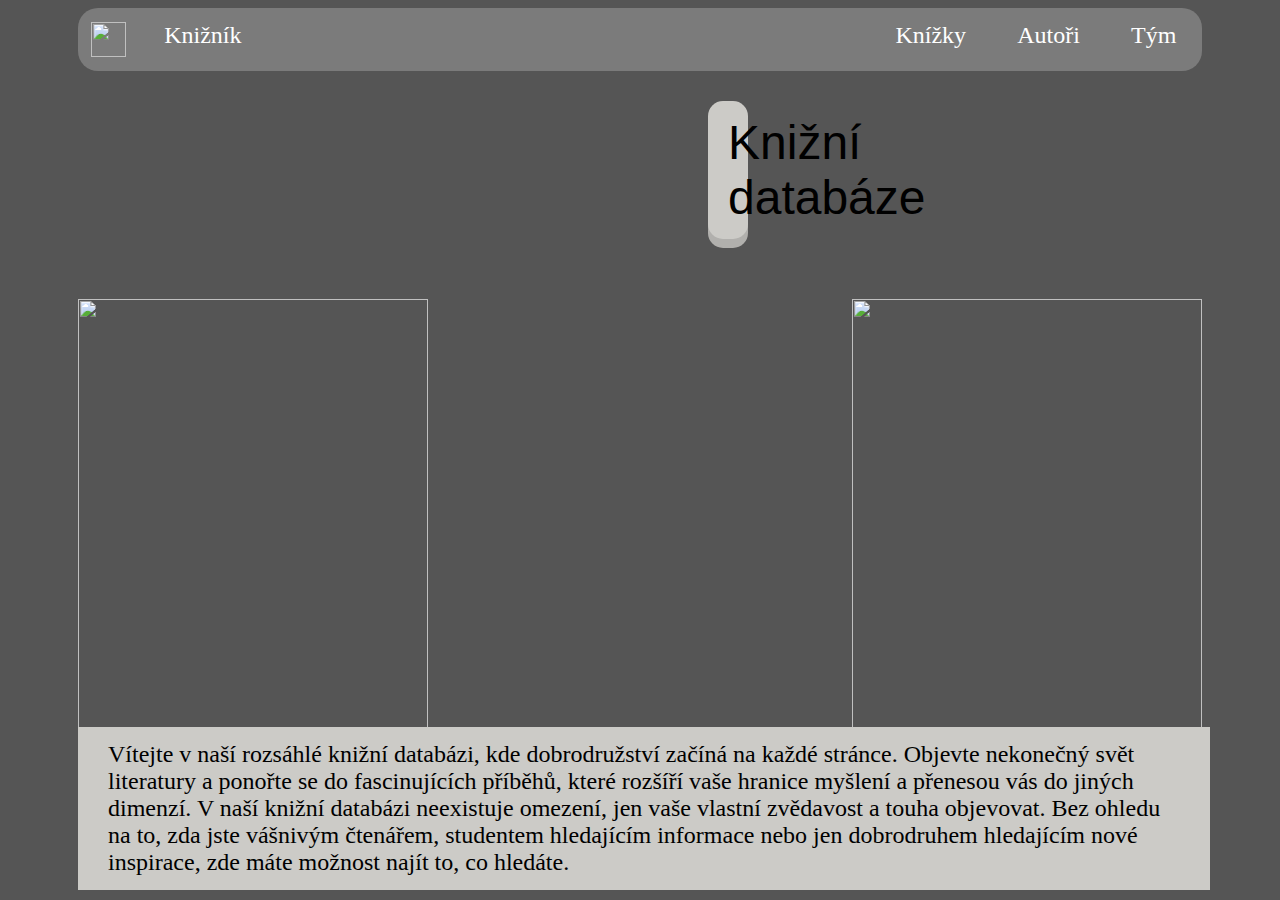
==== web/index.html @ 3a0dbf43 "Add files via upload" ====
<html>

<head>
<meta name="viewport" content="width=device-width, initial-scale=1.0">
<link rel="stylesheet" type="text/css" href="styl.css">
<link rel="icon" href="logo3.png">

<title>Knižník</title>





</head>

<body>

<div class="topnav">

        <img src="logo3.png">

        <a class="active" href="index.html">Knižník</a>

        <a class = "tym" href="tym.html">Tým</a>

        <a class = "autori" href="autori.php">Autoři</a>

        <a class = "knizky" href="knizky.php">Knížky</a>

</div>

<div class="nadpis">Knižní databáze</div>

<div class="title_pics">

    <img class="o1" src="https://cdn.discordapp.com/attachments/756528412801237143/1170052420806660196/0029880542_strana_115.jpg?ex=6557a33b&is=65452e3b&hm=3fd205e6f4f2287efe28f6b8c51bd6abb9ac95a4b3080123c6b16921164c62fa&">

    <img class="o2" src="https://cdn.discordapp.com/attachments/756528412801237143/1170055521177452634/r-u-r-9788073900625.jpg?ex=6557a61e&is=6545311e&hm=a4559d6004753ab094435913fb89985fe335dd01aafc592ddb94572db185dbfd&">

</div>

<div class="welcome">Vítejte v naší rozsáhlé knižní databázi, kde dobrodružství začíná na každé stránce. Objevte nekonečný svět literatury a ponořte se do fascinujících příběhů, které rozšíří vaše hranice myšlení a přenesou vás do jiných dimenzí. V naší knižní databázi neexistuje omezení, jen vaše vlastní zvědavost a touha objevovat. Bez ohledu na to, zda jste vášnivým čtenářem, studentem hledajícím informace nebo jen dobrodruhem hledajícím nové inspirace, zde máte možnost najít to, co hledáte.</div>



</body>

</html>
---- web/styl.css ----
body {
  background-color: rgb(85, 85, 85);
  background-repeat: no-repeat;
  background-attachment: fixed; 
  background-size: 100% 100%;
  max-width: 100%;
  max-height: 100%;
}


@media screen and (max-width: 768px) {

.title_pics {
   display: none;
  }
.topnav {
    margin: 10;
    font-size: 1em;

}
.nadpis {
    margin: 10;
    font-size: 1em;
    position: absolute;
    display: flex;
    float: left;


}
.welcome {
    font-size: 0.5em;


}

}

.nadpis {
  font-family: Arial, Helvetica, sans-serif;
  font-size: 3em;
  text-align: center;
  padding: 14px 20px;
  background-color: #cccbc7;
  border-radius: 15px;
  box-shadow: 0 9px #b1b0ad;
  margin: 0 700 0 700;
  margin-bottom: 60px;
  margin-top: 30px;

}

.text_kniha { 
  font-family: Arial, Helvetica, sans-serif;
  font-size: 1.3em;
  text-align: left;
  padding: 14px 20px;
  background-color: #cccbc7;
  margin: 10px auto;
}

.welcome{
  padding: 14px 30px;
  font-size: 1.5em;
  background: #cccbc7;
  position: absolute;
  bottom: 10;
  margin-left: 70;
  margin-right: 70;
   width: auto;
   height: auto;
}


.topnav {
  overflow: hidden;
  background-color: #7b7b7b;
  border-radius: 20px;
  margin-left: 70;
  margin-right: 70;
}

.topnav a {
  float: left;
  color: white;
  text-align: center;
   padding: 14px 2vw;
  text-decoration: none;
  font-size: 1.5em;
}
.topnav img {
  float: left;
 padding: 14px 1vw;
  max-width: 100%;
  height: auto;

}
.topnav a:hover {
  color: #3d6657;
}

.topnav a.active {
  float: left;
  color: white;
}  

.topnav a.autori {
  float: right;
  color: white;
} 
.topnav a.tym {
  float: right;
  color: white;
}  
.topnav a.knizky {
  float: right;
  color: white;
}

.topnav img {
  float: left;
  width: 35px;
  height: 35px;

}


.team-members {
  display: flex;
  flex-wrap: wrap;
  justify-content: space-between;
  margin-top: 50;
}

.member {
  margin: 5px;
  padding: 15px;
  background-color: #cccbc7;
  border: 1px solid #000000;
  border-radius: 15px;
  text-align: center;
  width: 700;
  height: 200;
  margin-left: 70;
  margin-right: 70;
}

.title_pics img {
width: 350;
height: 500;
}



.title_pics img.o1 {
float: left;
margin-left: 70;
}

.title_pics img.o2 {
  float: right;
  margin-right: 70;
  
  
  }

.team {
  font-family: Arial, Helvetica, sans-serif;
  font-size: 3em;
  text-align: center;
  padding: 14px 20px;
  margin-top: 10px;
  margin-left: 600;
  margin-right: 600;



}


.member img {
width: 170;
height: 200;
float: left;

}

.bar input {
  padding: 14px 20px;
  background-color: #cccbc7;
  border: 1px solid black;
  border-radius: 12px;
  margin-top: 10px;
  margin-left: 600;
  margin-right: 600;



}
.abeceda a {
text-decoration: none;
color: black;


}

.abeceda a:hover{
color: rgb(255, 0, 0);


}


.abeceda a:visited{
color: rgb(0, 0, 0);


}

.aut {
    margin-top: 100px;
    background-color: #cccbc7;
    padding: 15px;
    display: flex;
    align-items: center;
    justify-content: center;
    margin-left: 400;
    margin-right: 400;

}
.abeceda {
background-color: #cccbc7;



padding: 15px;
text-align: center;
width: auto;
height: auto;
margin-right: 700px;
margin-left: 700px;
}
.search {
background-color: #cccbc7;
padding: 15px;
text-align: center;
margin-right: 700px;
margin-left: 700px;
justify-items: center;

}

.aut a:hover {
    color: blue;
      text-decoration: none;


}
.aut-6 a:active {
    color: black;
      text-decoration: none;



}

.sql {
    font-size: 1.5em;
    display: flex;
    background-color: #999999;
    padding: 15px;
    width: auto;
    height: auto;
    margin-right: 700px;
    margin-left: 700px;
    text-decoration: none;
    color: black;


}
.sql a {
  text-decoration: none;
  color:black;
}
.sql a:hover {
  color: #ff0000;
}

.sql a:visited {
color: black;



}




img {
  max-width: 100%;
  height: auto;
}
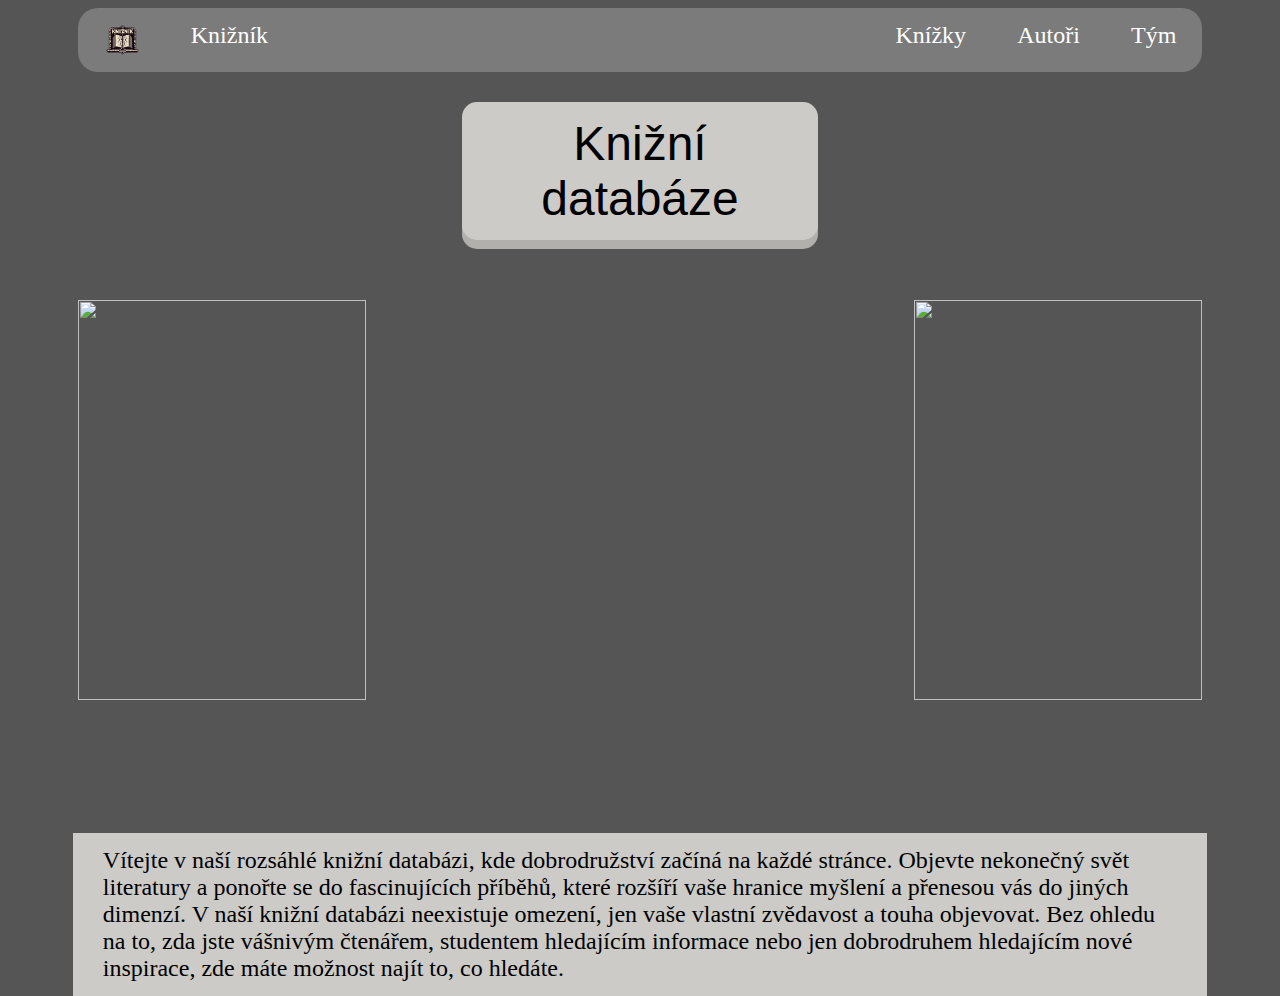
==== commit 598e2a23: "Add files via upload" ====
--- a/web/index.html
+++ b/web/index.html
@@ -17,7 +17,7 @@
 
 <div class="topnav">
 
-        <img src="logo3.png">
+<a class="logo" href="index.html"><img src="logo3.png"></a>
 
         <a class="active" href="index.html">Knižník</a>
 
@@ -33,9 +33,9 @@
 
 <div class="title_pics">
 
-    <img class="o1" src="https://cdn.discordapp.com/attachments/756528412801237143/1170052420806660196/0029880542_strana_115.jpg?ex=6557a33b&is=65452e3b&hm=3fd205e6f4f2287efe28f6b8c51bd6abb9ac95a4b3080123c6b16921164c62fa&">
+    <a href="http://kniznik.infinityfreeapp.com/knizka.php?id=22"><img class="o1" src="https://www.knihydaniela.cz/vimage/1000x1000/data/image/zbozi/e-kniha-krysar-1.jpg"></a>
 
-    <img class="o2" src="https://cdn.discordapp.com/attachments/756528412801237143/1170055521177452634/r-u-r-9788073900625.jpg?ex=6557a61e&is=6545311e&hm=a4559d6004753ab094435913fb89985fe335dd01aafc592ddb94572db185dbfd&">
+    <a href="http://kniznik.infinityfreeapp.com/knizka.php?id=37"> <img class="o2" src="https://cdn.discordapp.com/attachments/756528412801237143/1170055521177452634/r-u-r-9788073900625.jpg?ex=6557a61e&is=6545311e&hm=a4559d6004753ab094435913fb89985fe335dd01aafc592ddb94572db185dbfd&"></a>
 
 </div>
 
--- a/web/styl.css
+++ b/web/styl.css
@@ -8,32 +8,8 @@
 }
 
 
-@media screen and (max-width: 768px) {
-
-.title_pics {
-   display: none;
-  }
-.topnav {
-    margin: 10;
-    font-size: 1em;
-
-}
-.nadpis {
-    margin: 10;
-    font-size: 1em;
-    position: absolute;
-    display: flex;
-    float: left;
-
-
-}
-.welcome {
-    font-size: 0.5em;
-
-
-}
-
-}
+
+
 
 .nadpis {
   font-family: Arial, Helvetica, sans-serif;
@@ -43,10 +19,10 @@
   background-color: #cccbc7;
   border-radius: 15px;
   box-shadow: 0 9px #b1b0ad;
-  margin: 0 700 0 700;
+  margin: auto;
   margin-bottom: 60px;
   margin-top: 30px;
-
+width: 25%;
 }
 
 .text_kniha { 
@@ -55,24 +31,51 @@
   text-align: left;
   padding: 14px 20px;
   background-color: #cccbc7;
-  margin: 10px auto;
-}
+  margin-top: 70;
+    margin-left: 500;
+    margin-right: 500;
+    border: 2px solid #333; 
+    border-radius: 16px;
+    }
+
+
+
+.text_kniha a  {
+      text-decoration: none;
+       color: black;
+}
+.text_kniha a:visited  {
+      text-decoration: none;
+     color: black;
+}
+.text_kniha a:active  {
+      text-decoration: none;
+     color: black;
+}
+.text_kniha a:hover  {
+      text-decoration: none;
+     color: red;
+}
+
+
+
 
 .welcome{
+    display: flex;
   padding: 14px 30px;
   font-size: 1.5em;
   background: #cccbc7;
-  position: absolute;
-  bottom: 10;
-  margin-left: 70;
-  margin-right: 70;
-   width: auto;
-   height: auto;
+  position: relative;
+ 
+  top: 15%;
+  margin: auto;
+   width: 85%; 
+   margin-bottom: 10;
 }
 
 
 .topnav {
-  overflow: hidden;
+    overflow: hidden;
   background-color: #7b7b7b;
   border-radius: 20px;
   margin-left: 70;
@@ -87,13 +90,7 @@
   text-decoration: none;
   font-size: 1.5em;
 }
-.topnav img {
-  float: left;
- padding: 14px 1vw;
-  max-width: 100%;
-  height: auto;
-
-}
+
 .topnav a:hover {
   color: #3d6657;
 }
@@ -116,12 +113,6 @@
   color: white;
 }
 
-.topnav img {
-  float: left;
-  width: 35px;
-  height: 35px;
-
-}
 
 
 .team-members {
@@ -132,7 +123,6 @@
 }
 
 .member {
-  margin: 5px;
   padding: 15px;
   background-color: #cccbc7;
   border: 1px solid #000000;
@@ -142,11 +132,20 @@
   height: 200;
   margin-left: 70;
   margin-right: 70;
-}
-
+  content: "";
+  clear: both;
+  display: table;
+  margin-bottom: 10;
+}
+.title_pics {
+    
+  width: 100%;
+height: 25em;
+
+}
 .title_pics img {
-width: 350;
-height: 500;
+width: 18em;
+height: 25em;
 }
 
 
@@ -202,7 +201,6 @@
 
 
 }
-
 .abeceda a:hover{
 color: rgb(255, 0, 0);
 
@@ -215,29 +213,20 @@
 
 
 }
-
-.aut {
-    margin-top: 100px;
-    background-color: #cccbc7;
-    padding: 15px;
-    display: flex;
-    align-items: center;
-    justify-content: center;
-    margin-left: 400;
-    margin-right: 400;
-
+.abeceda a:hover:visited{
+color: rgb(255, 0, 0);
 }
 .abeceda {
 background-color: #cccbc7;
+margin:auto;
+    color: black;
+    width: 25%;
 
 
 
 padding: 15px;
 text-align: center;
-width: auto;
 height: auto;
-margin-right: 700px;
-margin-left: 700px;
 }
 .search {
 background-color: #cccbc7;
@@ -246,34 +235,24 @@
 margin-right: 700px;
 margin-left: 700px;
 justify-items: center;
-
-}
-
-.aut a:hover {
-    color: blue;
-      text-decoration: none;
-
-
-}
-.aut-6 a:active {
-    color: black;
-      text-decoration: none;
-
-
-
-}
+margin:auto;
+width: 25%;
+
+}
+
+
+
 
 .sql {
     font-size: 1.5em;
     display: flex;
     background-color: #999999;
     padding: 15px;
-    width: auto;
-    height: auto;
-    margin-right: 700px;
-    margin-left: 700px;
-    text-decoration: none;
+    margin:auto;
     color: black;
+    width: 25%;
+    content: "";
+  clear: both;
 
 
 }
@@ -291,11 +270,142 @@
 
 
 }
-
-
-
-
-img {
-  max-width: 100%;
-  height: auto;
-}
+.sql a:hover:visited {
+  color: #ff0000;
+}
+
+
+
+
+.autor  {
+    font-family: Arial, Helvetica, sans-serif;
+    font-size: 1.3em;
+    text-align: center;
+    padding: 14px 20px;
+    background-color: #cccbc7;
+    margin-top: 70 ;
+    margin-left: 600;
+    margin-right: 600;
+    border: 2px solid #333; 
+    border-radius: 16px;
+
+}
+
+.autor img {
+    width: 15em;
+    height: 20em;
+    border: 2px solid #333; 
+    border-radius: 8px;
+          
+          
+    }
+
+.topnav a.logo img{
+    padding: 0 0;
+    float: left;
+max-width: 100%;
+  width: 3em;
+  height: 3em;
+  font-size: 50%;
+}
+
+
+@media screen and (max-width: 768px) {
+body {
+   font-size: 3vw; 
+
+}
+.title_pics{
+height: 30vh;
+
+}
+.title_pics img{
+  width: 40vw;
+  height: 30vh;
+  margin: auto;
+  }
+.title_pics img.o1 {
+    margin-left: 10;
+
+}
+.title_pics img.o2 {
+margin-right: 10;
+
+}
+ .welcome {
+font-size: 4vw;
+display: block;
+  padding: 14px 30px;
+  background: #cccbc7;
+  position: relative;
+  top: auto;
+ margin: auto;
+ bottom: -12vh;
+
+}
+.nadpis {
+    font-size: 6vw;
+    content: "";
+  clear: both;
+}
+.topnav {
+    display: block;
+    margin:auto;
+}
+.topnav a {
+display: block;
+margin: 0 auto;
+
+}
+.member {
+    display: block;
+    text-align: left;
+    width:42.5%;
+    height: 23.7%;
+    margin: auto;
+    margin-bottom: 10;
+
+}
+.member img {
+display: block;
+margin: auto;
+
+}
+.search {
+width: 50%;
+
+}
+.sql {
+    width: 50%;
+}
+.text_kniha{
+ display: block;
+    text-align: left;
+    width:42.5%;
+    height: 23.7%;
+    margin: auto;
+    margin-bottom: 10;
+
+}
+.autor{
+ display: block;
+    text-align: left;
+    width:42.5%;
+    height: 40%;
+    margin: auto;
+    content: "";
+  clear: both;
+}
+.autor img{
+    height: 25vh;
+    width: 100%;
+    display: block;
+margin: auto;
+
+
+}
+.abeceda {
+width: 50%;
+
+}
+}